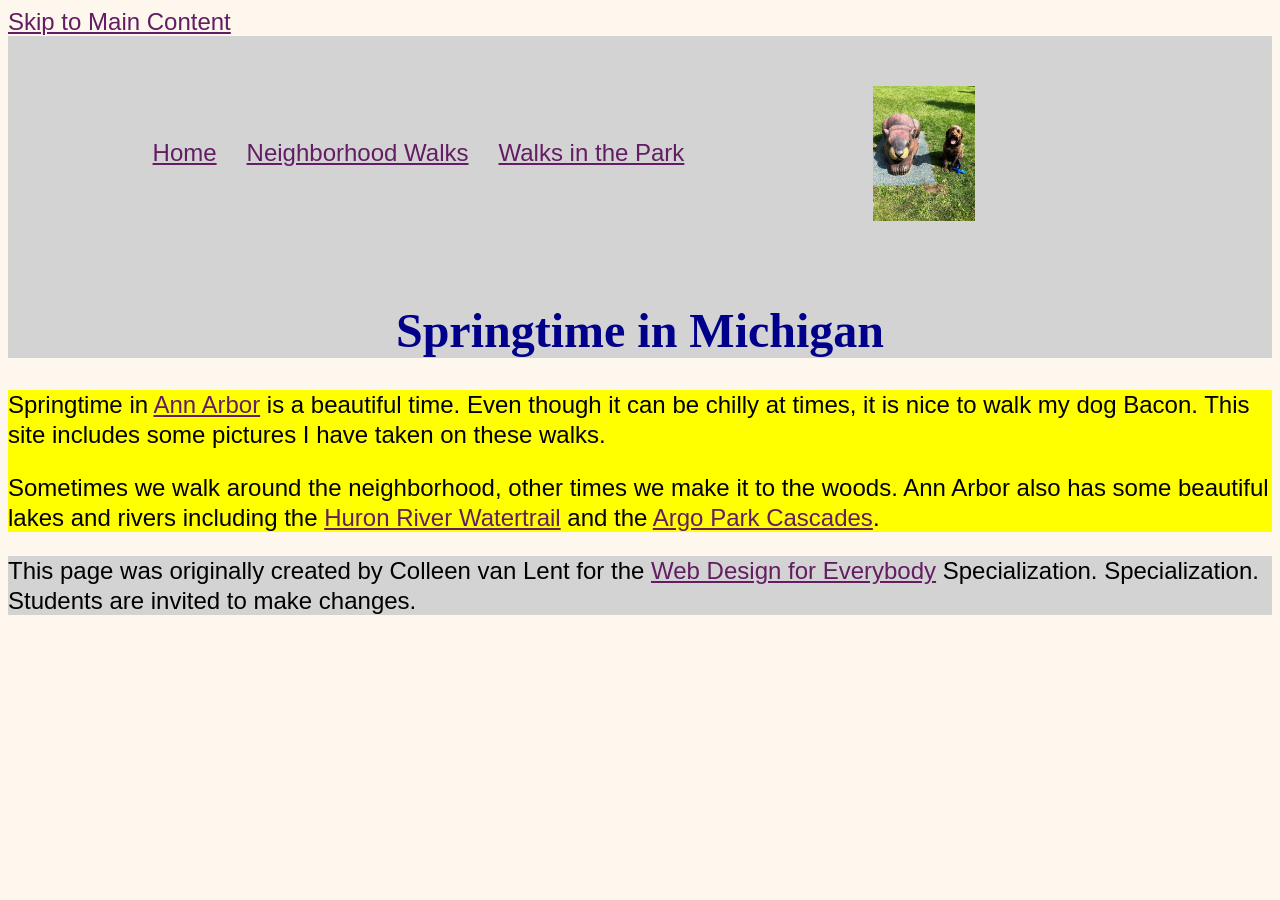
==== index.html @ b15980ad "Add files via upload" ====
<!DOCTYPE html>
<html lang="en">

<head>
  <meta charset="utf-8">
  <meta name="viewport" content="width=device-width">
  <title>Springtime In Michigan</title>
  <!-- You will need to link to the CSS file -->
  <link rel="stylesheet" href="css/style.css">
</head>

<body>
  <a href="#mainContent" class="skip-link">Skip to Main Content</a>
  <header>
    <nav class="flex">
      <ul>
        <li><a href="index.html">Home</a></li>
        <li><a href="neighborhood.html">Neighborhood Walks</a></li>
        <li><a href="parks.html">Walks in the Park</a></li>
      </ul>
        <img src="anh2/BaconGallupPark.webp" width="200" alt="Brown Labradoodle sitting next to a statue.">
    </nav> 
    <h1>Springtime in Michigan</h1>
  </header>
  <main id="mainContent">
    <p>Springtime in <a href="https://www.michigan.org/city/ann-arbor">Ann Arbor</a> is a beautiful time. Even though
      it can be chilly at times, it is nice to walk my dog Bacon. This site includes some pictures I have taken on
      these walks. </p>

    <p>Sometimes we walk around the neighborhood, other times we make it to the woods. Ann Arbor also has some
      beautiful lakes and rivers including the <a
        href="https://www.annarbor.org/things-to-do/recreation-outdoors/huron-river/">Huron River Watertrail</a> and
      the <a href="https://www.a2gov.org/departments/Parks-Recreation/parks-places/argo/pages/default.aspx">Argo Park
        Cascades</a>.</p>

  </main>
  <footer>
    <p>This page was originally created by Colleen van Lent for the <a
        href="https://www.coursera.org/specializations/web-design"> Web Design for Everybody</a> Specialization.
      Specialization. Students are invited to make changes.</p>
  </footer>

</body>

</html>
---- css/style.css ----
body{
  font-family:'Segoe UI', Tahoma, Geneva, Verdana, sans-serif;
  font-size: 150%;
  background-color:rgb(254, 247, 238);
}
header{
  background-color: lightgray;
}
/* li{
  display: inline-block;
  width: 30%;
} */
h1{
  text-align:center;
  font-family:"Monotype Corsiva", cursive;
  color:darkblue
}
main{
  background-color: yellow;
  font-family:'Franklin Gothic Medium', 'Arial Narrow', Arial, sans-serif;
  font-size: 24px;
}
p{
  line-height:123%
}
footer{
  background-color: lightgray;
  font-family:'Franklin Gothic Medium', 'Arial Narrow', Arial, sans-serif; ;
}
a{
  color:rgb(99, 29, 99)
}
nav{
  max-width: 80%;
}
/* nav img{
  width: 10%
} */
.grid{
  display: grid;
  grid-template-columns: 40% 40%;
  justify-content:space-around;
  align-items: center;
  row-gap: 10px;
}
.grid img{
  width: 100%;
}
.flex{
  display: flex;
  flex-wrap: wrap;
  justify-content:space-around ;
  align-items: center;
  padding: 50px;
}

.flex ul {
    display: flex;
    gap: 30px;
    list-style: none;
    padding: 0;
}
.flex img {
    width: 10%;
}
.flex li{
  display: flex;
  justify-content: center;
}
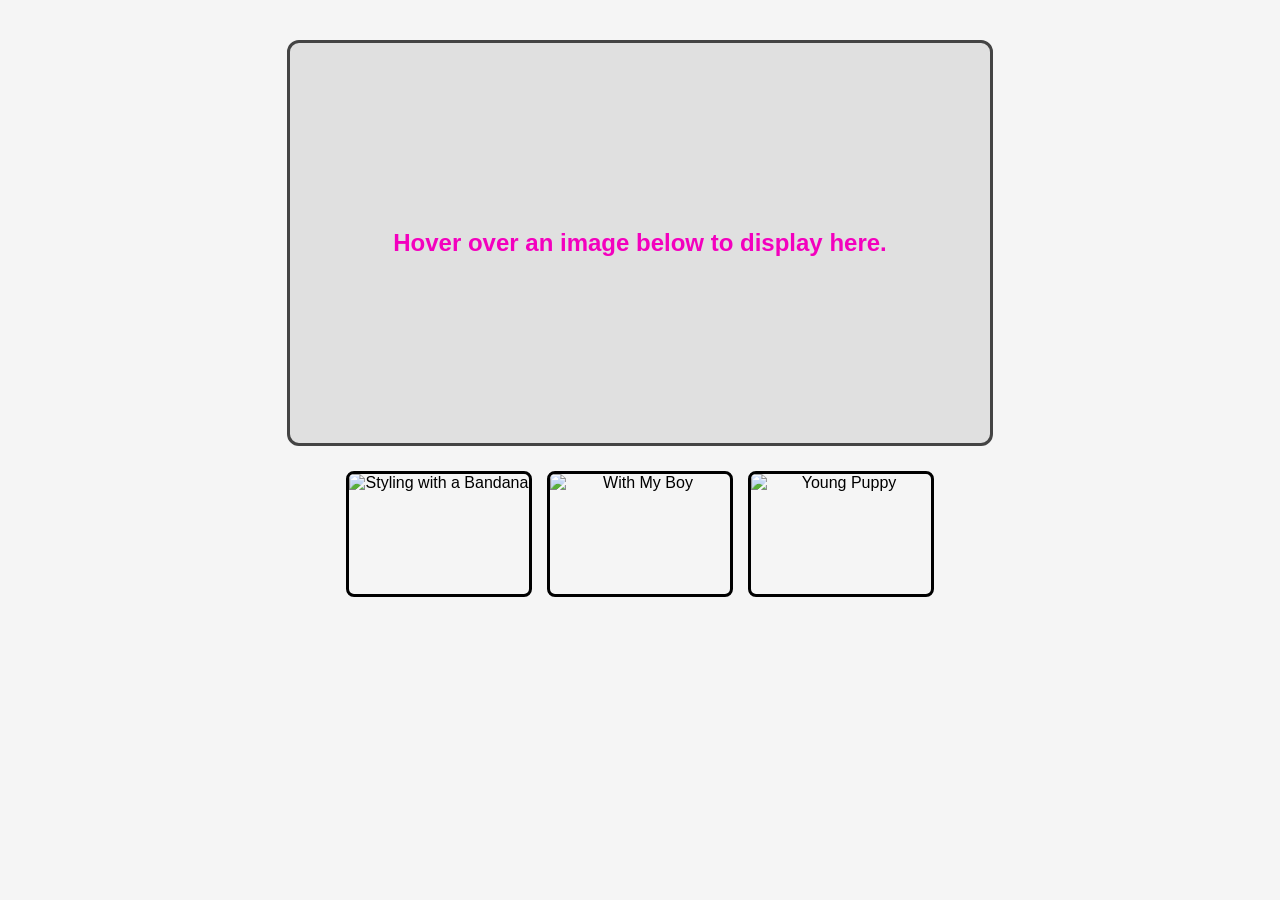
==== commit e320e9aa: "Add files via upload" ====
--- a/index.html
+++ b/index.html
@@ -2,44 +2,30 @@
 <html lang="en">
 
 <head>
-  <meta charset="utf-8">
-  <meta name="viewport" content="width=device-width">
-  <title>Springtime In Michigan</title>
-  <!-- You will need to link to the CSS file -->
-  <link rel="stylesheet" href="css/style.css">
+	<meta charset="UTF-8">
+	<meta name="viewport" content="width=device-width, initial-scale=1.0">
+	<link rel="stylesheet" href="/css/style.css">
+	<title>DOM</title>
 </head>
 
 <body>
-  <a href="#mainContent" class="skip-link">Skip to Main Content</a>
-  <header>
-    <nav class="flex">
-      <ul>
-        <li><a href="index.html">Home</a></li>
-        <li><a href="neighborhood.html">Neighborhood Walks</a></li>
-        <li><a href="parks.html">Walks in the Park</a></li>
-      </ul>
-        <img src="anh2/BaconGallupPark.webp" width="200" alt="Brown Labradoodle sitting next to a statue.">
-    </nav> 
-    <h1>Springtime in Michigan</h1>
-  </header>
-  <main id="mainContent">
-    <p>Springtime in <a href="https://www.michigan.org/city/ann-arbor">Ann Arbor</a> is a beautiful time. Even though
-      it can be chilly at times, it is nice to walk my dog Bacon. This site includes some pictures I have taken on
-      these walks. </p>
+	<div id="message">
+		Hover over an image below to display here.
+	</div>
+	<div class="preview">
+		<img alt="Styling with a Bandana" src="https://s3-us-west-2.amazonaws.com/s.cdpn.io/389177/bacon.jpg"
+			onmouseover="update(this)" onmouseout="unDo()">
 
-    <p>Sometimes we walk around the neighborhood, other times we make it to the woods. Ann Arbor also has some
-      beautiful lakes and rivers including the <a
-        href="https://www.annarbor.org/things-to-do/recreation-outdoors/huron-river/">Huron River Watertrail</a> and
-      the <a href="https://www.a2gov.org/departments/Parks-Recreation/parks-places/argo/pages/default.aspx">Argo Park
-        Cascades</a>.</p>
+		<img alt="With My Boy" src="https://s3-us-west-2.amazonaws.com/s.cdpn.io/389177/bacon2.JPG"
+			onmouseover="update(this)" onmouseout="unDo()">
 
-  </main>
-  <footer>
-    <p>This page was originally created by Colleen van Lent for the <a
-        href="https://www.coursera.org/specializations/web-design"> Web Design for Everybody</a> Specialization.
-      Specialization. Students are invited to make changes.</p>
-  </footer>
+		<img src="https://s3-us-west-2.amazonaws.com/s.cdpn.io/389177/bacon3.jpg" alt="Young Puppy"
+			onmouseover="update(this)" onmouseout="unDo()">
+	</div>
 
+
+
+	<script src="/js/script.js"></script>
 </body>
 
 </html>
--- a/css/style.css
+++ b/css/style.css
@@ -1,69 +1,44 @@
-body{
-  font-family:'Segoe UI', Tahoma, Geneva, Verdana, sans-serif;
-  font-size: 150%;
-  background-color:rgb(254, 247, 238);
-}
-header{
-  background-color: lightgray;
-}
-/* li{
-  display: inline-block;
-  width: 30%;
-} */
-h1{
-  text-align:center;
-  font-family:"Monotype Corsiva", cursive;
-  color:darkblue
-}
-main{
-  background-color: yellow;
-  font-family:'Franklin Gothic Medium', 'Arial Narrow', Arial, sans-serif;
-  font-size: 24px;
-}
-p{
-  line-height:123%
-}
-footer{
-  background-color: lightgray;
-  font-family:'Franklin Gothic Medium', 'Arial Narrow', Arial, sans-serif; ;
-}
-a{
-  color:rgb(99, 29, 99)
-}
-nav{
-  max-width: 80%;
-}
-/* nav img{
-  width: 10%
-} */
-.grid{
-  display: grid;
-  grid-template-columns: 40% 40%;
-  justify-content:space-around;
-  align-items: center;
-  row-gap: 10px;
-}
-.grid img{
-  width: 100%;
-}
-.flex{
-  display: flex;
-  flex-wrap: wrap;
-  justify-content:space-around ;
-  align-items: center;
-  padding: 50px;
+body {
+	font-family: Arial, Helvetica, sans-serif;
+	background: #f5f5f5;
+	text-align: center;
+	margin: 40px;
 }
 
-.flex ul {
-    display: flex;
-    gap: 30px;
-    list-style: none;
-    padding: 0;
+#message {
+	width: 700px;
+	height: 400px;
+	margin: 0 auto 25px;
+	border: 3px solid #444;
+	border-radius: 12px;
+	background-color: #e0e0e0;
+	background-size: cover;
+	background-position: center;
+	display: flex;
+	align-items: center;
+	justify-content: center;
+	font-size: 24px;
+	font-weight: bold;
+	color: #f300be;
 }
-.flex img {
-    width: 10%;
+
+.preview {
+	display: flex;
+	justify-content: center;
+	gap: 15px;
+	flex-wrap: wrap;
 }
-.flex li{
-  display: flex;
-  justify-content: center;
+
+.preview img {
+	width: 180px;
+	height: 120px;
+	object-fit: cover;
+	border-radius: 8px;
+	cursor: pointer;
+	transition: transform .2s;
+	border: 3px solid black;
+}
+
+.previewy img:hover {
+	transform: scale(1.05);
 }
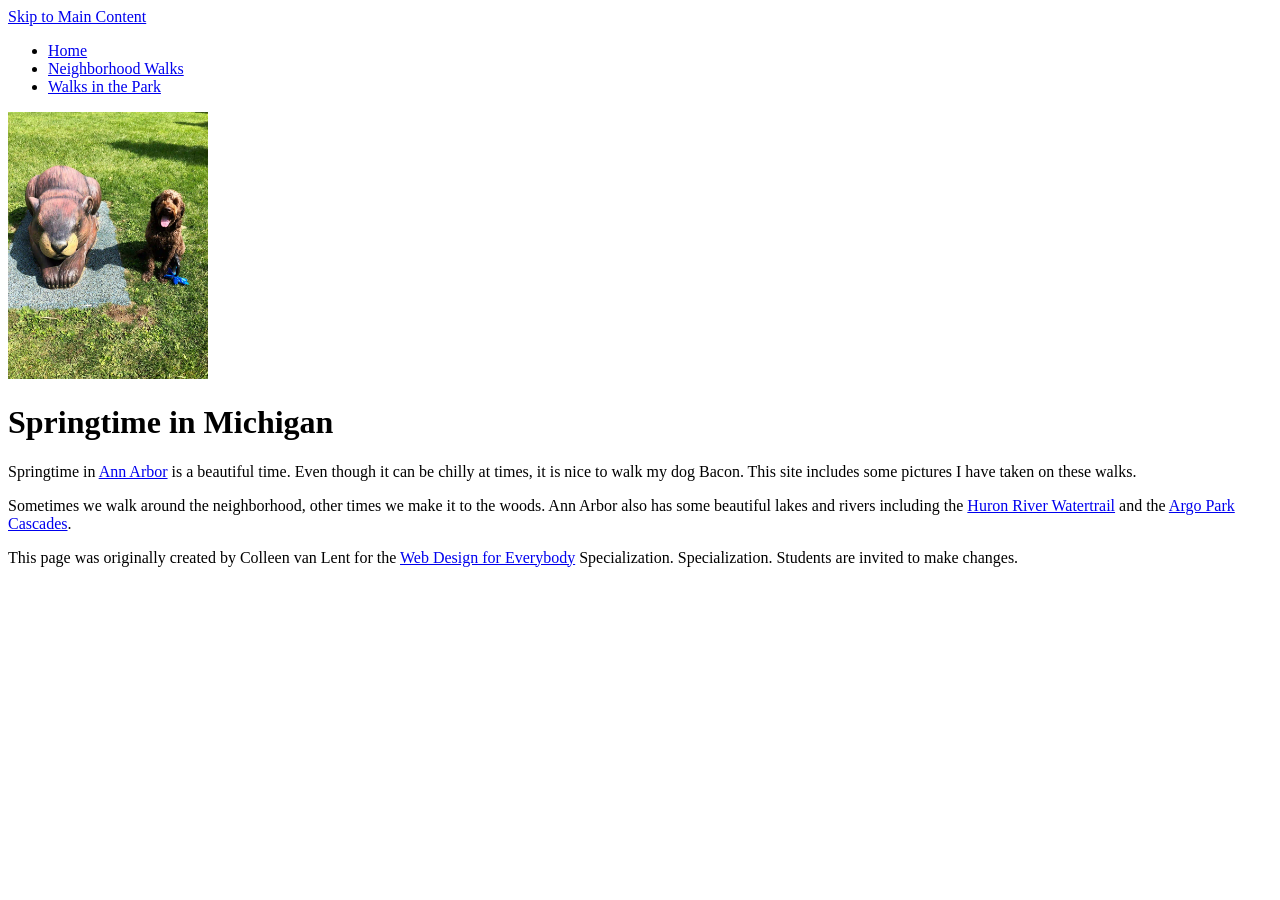
==== commit 3eb92c69: "thay-doi" ====
--- a/index.html
+++ b/index.html
@@ -2,30 +2,44 @@
 <html lang="en">
 
 <head>
-	<meta charset="UTF-8">
-	<meta name="viewport" content="width=device-width, initial-scale=1.0">
-	<link rel="stylesheet" href="/css/style.css">
-	<title>DOM</title>
+  <meta charset="utf-8">
+  <meta name="viewport" content="width=device-width">
+  <title>Springtime In Michigan</title>
+  <!-- You will need to link to the CSS file -->
+  <link rel="stylesheet" href="css/style.css">
 </head>
 
 <body>
-	<div id="message">
-		Hover over an image below to display here.
-	</div>
-	<div class="preview">
-		<img alt="Styling with a Bandana" src="https://s3-us-west-2.amazonaws.com/s.cdpn.io/389177/bacon.jpg"
-			onmouseover="update(this)" onmouseout="unDo()">
+  <a href="#mainContent" class="skip-link">Skip to Main Content</a>
+  <header>
+    <nav class="flex">
+      <ul>
+        <li><a href="index.html">Home</a></li>
+        <li><a href="neighborhood.html">Neighborhood Walks</a></li>
+        <li><a href="parks.html">Walks in the Park</a></li>
+      </ul>
+        <img src="anh2/BaconGallupPark.webp" width="200" alt="Brown Labradoodle sitting next to a statue.">
+    </nav> 
+    <h1>Springtime in Michigan</h1>
+  </header>
+  <main id="mainContent">
+    <p>Springtime in <a href="https://www.michigan.org/city/ann-arbor">Ann Arbor</a> is a beautiful time. Even though
+      it can be chilly at times, it is nice to walk my dog Bacon. This site includes some pictures I have taken on
+      these walks. </p>
 
-		<img alt="With My Boy" src="https://s3-us-west-2.amazonaws.com/s.cdpn.io/389177/bacon2.JPG"
-			onmouseover="update(this)" onmouseout="unDo()">
+    <p>Sometimes we walk around the neighborhood, other times we make it to the woods. Ann Arbor also has some
+      beautiful lakes and rivers including the <a
+        href="https://www.annarbor.org/things-to-do/recreation-outdoors/huron-river/">Huron River Watertrail</a> and
+      the <a href="https://www.a2gov.org/departments/Parks-Recreation/parks-places/argo/pages/default.aspx">Argo Park
+        Cascades</a>.</p>
 
-		<img src="https://s3-us-west-2.amazonaws.com/s.cdpn.io/389177/bacon3.jpg" alt="Young Puppy"
-			onmouseover="update(this)" onmouseout="unDo()">
-	</div>
+  </main>
+  <footer>
+    <p>This page was originally created by Colleen van Lent for the <a
+        href="https://www.coursera.org/specializations/web-design"> Web Design for Everybody</a> Specialization.
+      Specialization. Students are invited to make changes.</p>
+  </footer>
 
-
-
-	<script src="/js/script.js"></script>
 </body>
 
-</html>+</html>
